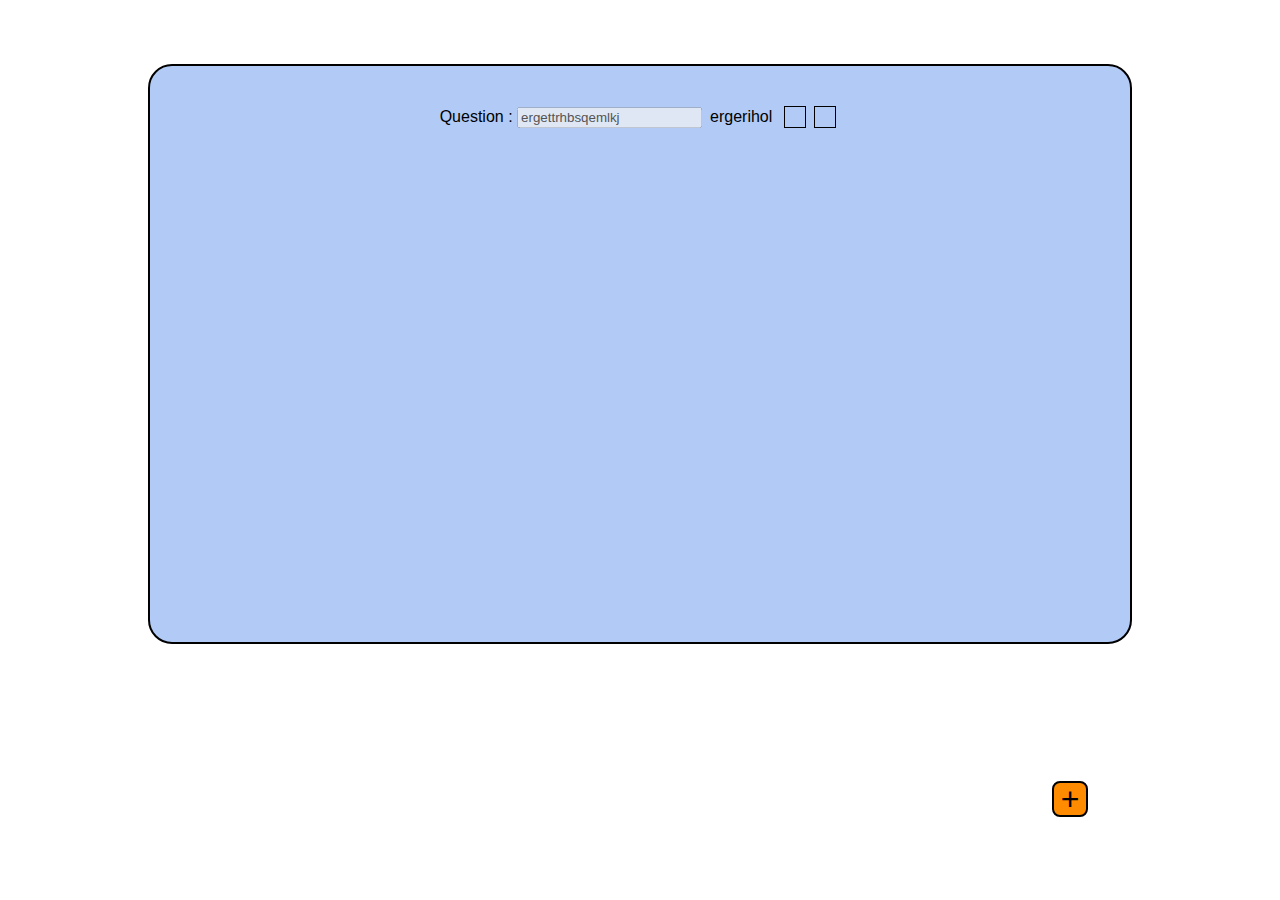
==== src/faq.html @ 9e05dcf7 "Initial commit" ====
<!DOCTYPE html>
<html lang="fr">
<head>
    <meta charset="UTF-8">
    <title>Title</title>
    <link rel="stylesheet" href="css/faq.css">
    <script src="https://code.jquery.com/jquery-3.6.0.js"></script>
    <script src="js/faq.js" type="text/javascript"></script>
</head>
<body>
<div id="form">
    <div id="e0" class="element">
        <label>Question :
            <input value="ergettrhbsqemlkj" type="text" disabled/>
        </label>
        <p class="answer">
            ergerihol
        </p>
        <div id="m0" class="edit"></div>
        <div id="d0" class="delete"></div>
    </div>
    <div id="add">
        +
    </div>
</div>
</body>
</html>
---- src/css/faq.css ----
#form {
    background-color: rgba(100, 149, 237, .5);
    display: flex;
    flex-direction: column;
    align-items: center;
    width: 75%;
    height: 512px;
    margin: 64px auto;
    padding: 32px 16px;
    border: black 2px solid;
    border-radius: 24px;
}

.element {
    display: flex;
    flex-direction: row;
    align-items: center;
    justify-content: center;
    font-family: "Calibri", sans-serif;
    width: 90%;
    margin: 8px auto;
}

.element > div {

}

.edit, .delete {
    border: black 1px solid;
    height: 20px;
    width: 20px;
    margin: 0 4px;
}

.answer {
    margin: 0 8px;
}

#add {
    position: absolute;
    display: flex;
    align-items: center;
    justify-content: center;
    font-family: "Calibri", sans-serif;
    font-size: 32px;
    user-select: none;
    background-color: darkorange;
    border: black 2px solid;
    border-radius: 8px;
    width: 32px;
    height: 32px;
    right: 15%;
    bottom: 7%;
}

#form > #add {
    margin-bottom: 20px;
}
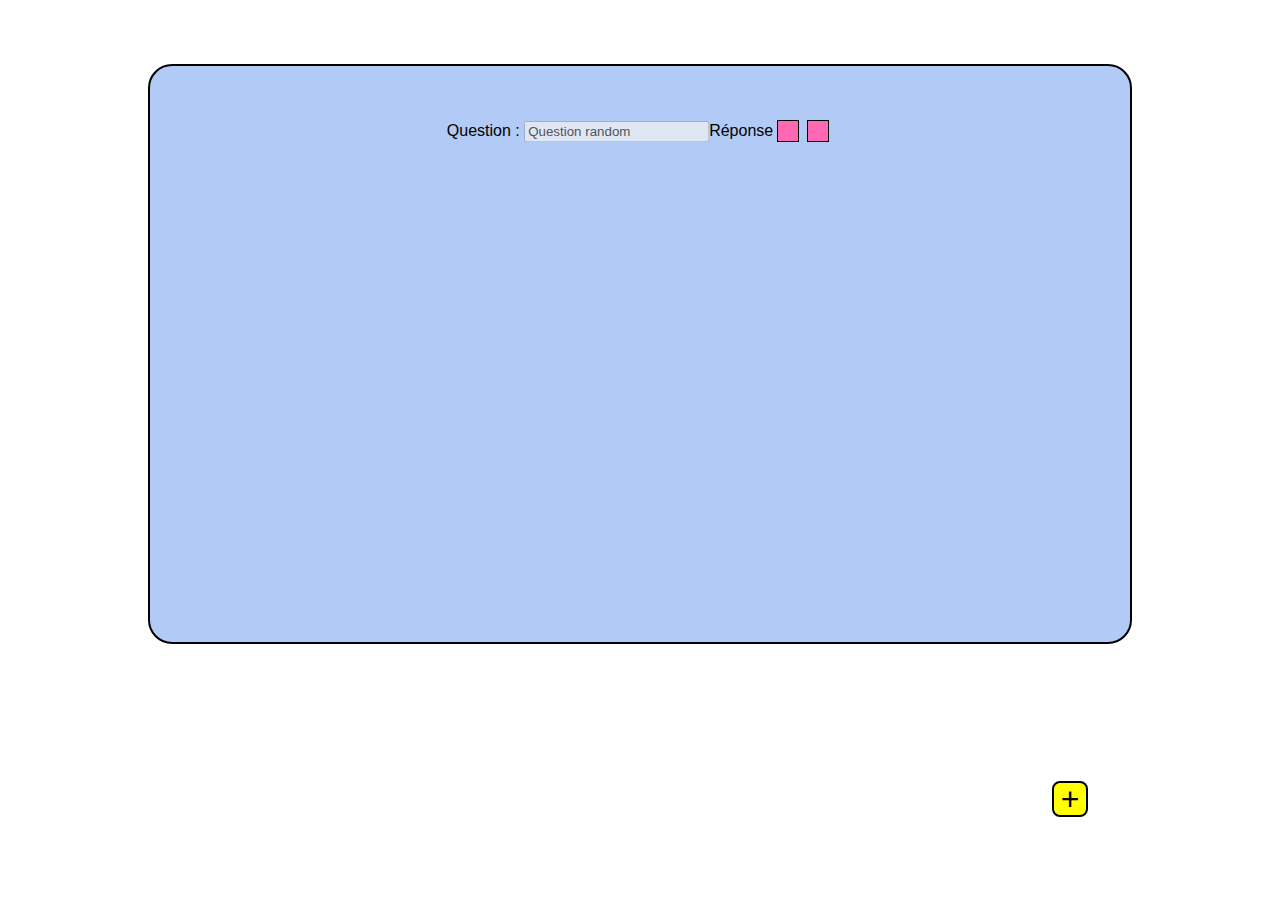
==== commit 4dd09314: "Move to Laptop" ====
--- a/src/faq.html
+++ b/src/faq.html
@@ -3,21 +3,21 @@
 <head>
     <meta charset="UTF-8">
     <title>Title</title>
-    <link rel="stylesheet" href="css/faq.css">
+    <link href="css/faq.css" rel="stylesheet">
     <script src="https://code.jquery.com/jquery-3.6.0.js"></script>
     <script src="js/faq.js" type="text/javascript"></script>
 </head>
 <body>
 <div id="form">
-    <div id="e0" class="element">
+    <div class="element" id="e0">
         <label>Question :
-            <input value="ergettrhbsqemlkj" type="text" disabled/>
+            <input disabled type="text" value="Question random"/>
         </label>
-        <p class="answer">
-            ergerihol
+        <p class=\"answer\">
+            Réponse
         </p>
-        <div id="m0" class="edit"></div>
-        <div id="d0" class="delete"></div>
+        <div class="edit"></div>
+        <div class="delete"></div>
     </div>
     <div id="add">
         +
--- a/src/css/faq.css
+++ b/src/css/faq.css
@@ -27,6 +27,7 @@
 
 .edit, .delete {
     border: black 1px solid;
+    background-color: hotpink;
     height: 20px;
     width: 20px;
     margin: 0 4px;
@@ -44,7 +45,7 @@
     font-family: "Calibri", sans-serif;
     font-size: 32px;
     user-select: none;
-    background-color: darkorange;
+    background-color: yellow;
     border: black 2px solid;
     border-radius: 8px;
     width: 32px;
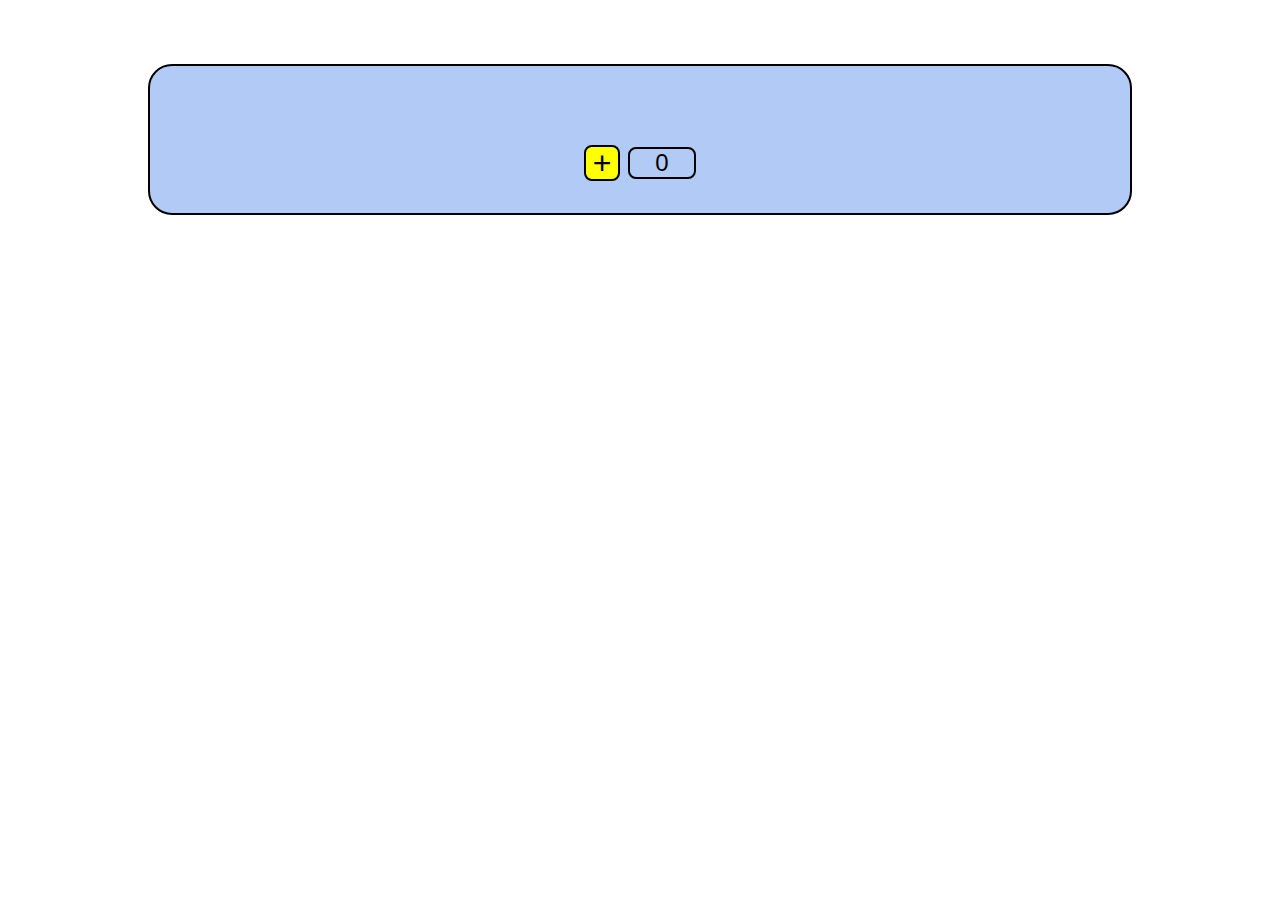
==== commit 595eaf77: "Move to PC" ====
--- a/src/faq.html
+++ b/src/faq.html
@@ -9,18 +9,9 @@
 </head>
 <body>
 <div id="form">
-    <div class="element" id="e0">
-        <label>Question :
-            <input disabled type="text" value="Question random"/>
-        </label>
-        <p class=\"answer\">
-            Réponse
-        </p>
-        <div class="edit"></div>
-        <div class="delete"></div>
-    </div>
-    <div id="add">
-        +
+    <div id="bottombar">
+        <div id="add">+</div>
+        <div id="count">0</div>
     </div>
 </div>
 </body>
--- a/src/css/faq.css
+++ b/src/css/faq.css
@@ -4,7 +4,7 @@
     flex-direction: column;
     align-items: center;
     width: 75%;
-    height: 512px;
+    height: auto;
     margin: 64px auto;
     padding: 32px 16px;
     border: black 2px solid;
@@ -15,19 +15,21 @@
     display: flex;
     flex-direction: row;
     align-items: center;
-    justify-content: center;
+    justify-content: space-evenly;
     font-family: "Calibri", sans-serif;
     width: 90%;
     margin: 8px auto;
 }
 
-.element > div {
-
+.tools {
+    display: flex;
+    flex-direction: row;
 }
 
 .edit, .delete {
-    border: black 1px solid;
     background-color: hotpink;
+    border: black 2px solid;
+    border-radius: 8px;
     height: 20px;
     width: 20px;
     margin: 0 4px;
@@ -38,7 +40,6 @@
 }
 
 #add {
-    position: absolute;
     display: flex;
     align-items: center;
     justify-content: center;
@@ -50,10 +51,28 @@
     border-radius: 8px;
     width: 32px;
     height: 32px;
-    right: 15%;
-    bottom: 7%;
 }
 
 #form > #add {
     margin-bottom: 20px;
+}
+
+#count {
+    display: flex;
+    align-items: center;
+    justify-content: center;
+    font-family: "Calibri", sans-serif;
+    font-size: 24px;
+    border: black 2px solid;
+    border-radius: 8px;
+    width: 64px;
+}
+
+#bottombar {
+    width: 128px;
+    display: flex;
+    flex-direction: row;
+    align-items: center;
+    justify-content: space-evenly;
+    margin-top: 5%;
 }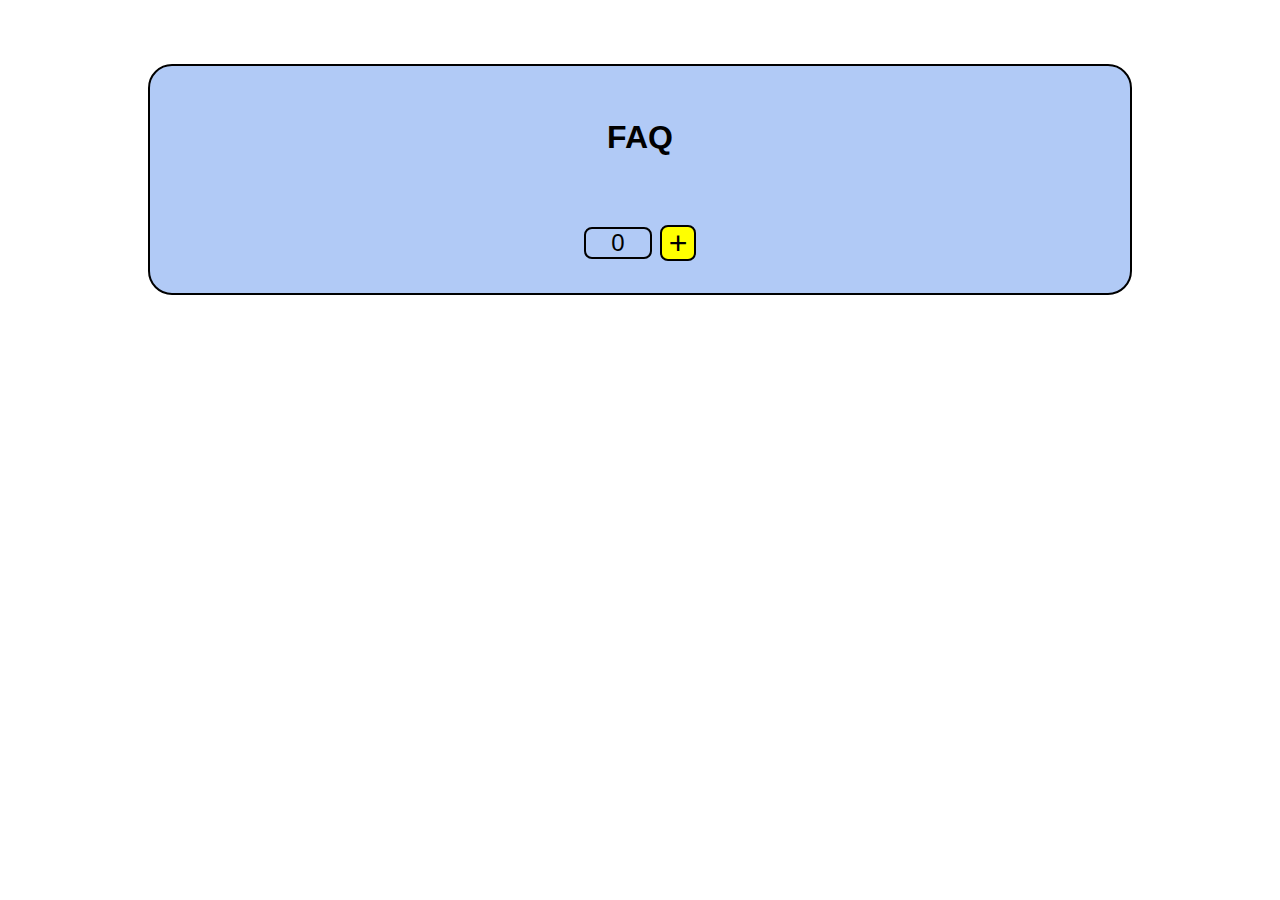
==== commit 10863f40: "Finished" ====
--- a/src/faq.html
+++ b/src/faq.html
@@ -9,9 +9,10 @@
 </head>
 <body>
 <div id="form">
+    <h1>FAQ</h1>
     <div id="bottombar">
+        <div id="count">0</div>
         <div id="add">+</div>
-        <div id="count">0</div>
     </div>
 </div>
 </body>
--- a/src/css/faq.css
+++ b/src/css/faq.css
@@ -11,14 +11,26 @@
     border-radius: 24px;
 }
 
+#form > h1 {
+    font-family: "Calibri", sans-serif;
+}
+
 .element {
     display: flex;
     flex-direction: row;
     align-items: center;
+    flex-wrap: wrap;
     justify-content: space-evenly;
     font-family: "Calibri", sans-serif;
+    font-size: 20px;
+    font-weight: bold;
     width: 90%;
     margin: 8px auto;
+}
+
+.element > input {
+    font-size: 16px;
+    font-weight: bold;
 }
 
 .tools {
@@ -29,7 +41,7 @@
 .edit, .delete {
     background-color: hotpink;
     border: black 2px solid;
-    border-radius: 8px;
+    border-radius: 32px;
     height: 20px;
     width: 20px;
     margin: 0 4px;
